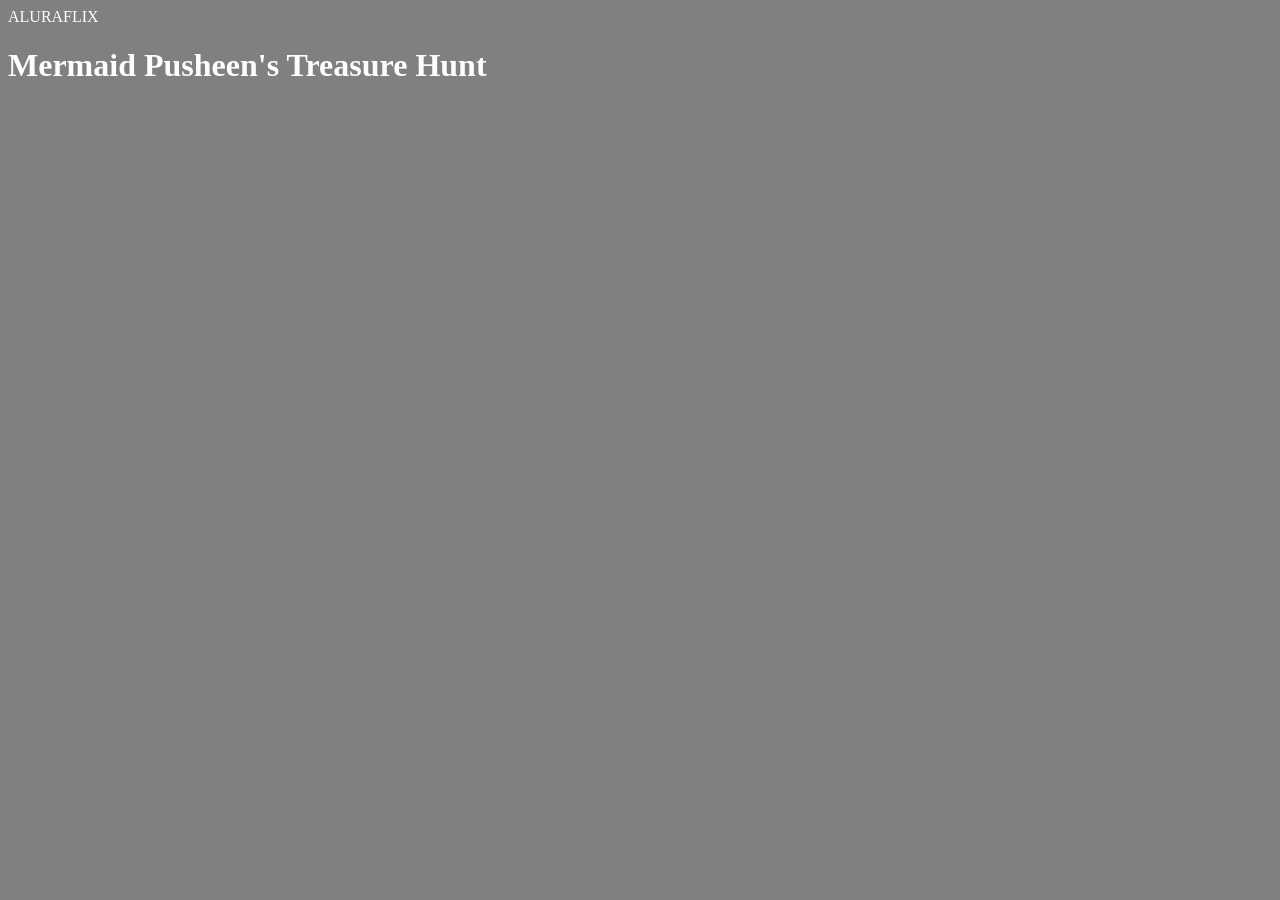
==== ALURAFLIX/index.html @ 3b3c2e20 "Add files via upload" ====
<head>
    <link rel="stylesheet" href="styles.css">

</head>

<body>

<header>ALURAFLIX</header>

<h1>Mermaid Pusheen's Treasure Hunt</h1>

<iframe width="560" height="315" src="https://www.youtube.com/embed/kmChzsv7_PI?si=Z7qqtD0lIOIbA9ZB" title="YouTube video player" frameborder="0" allow="accelerometer; autoplay; clipboard-write; encrypted-media; gyroscope; picture-in-picture; web-share" referrerpolicy="strict-origin-when-cross-origin" allowfullscreen></iframe>


<body>
---- ALURAFLIX/styles.css ----
body {

    color:rgb(253, 253, 253);
    background-color:gray

}
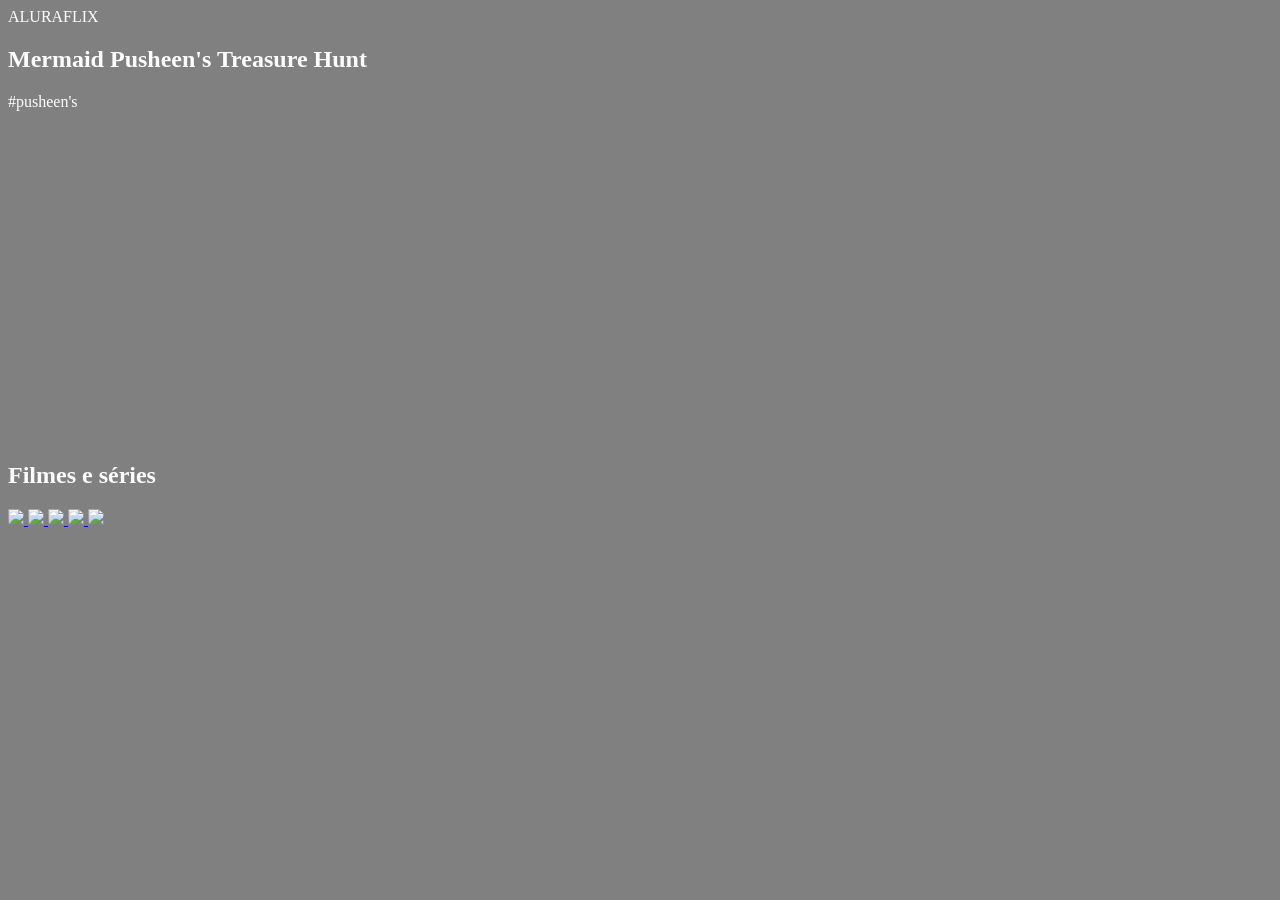
==== commit 12d37323: "Add files via upload" ====
--- a/ALURAFLIX/index.html
+++ b/ALURAFLIX/index.html
@@ -1,16 +1,67 @@
+<html lang="pt-br">
+ 
 <head>
-    <link rel="stylesheet" href="styles.css">
-
+    <link rel="stylesheet" href="styles.css" />
+  <link rel="preconnect" href="https://fonts.googleapis.com" />
+<link rel="preconnect" href="https://fonts.gstatic.com" crossorigin>
+<link href="https://fonts.googleapis.com/css2?family=Montserrat+Alternates:ital,wght@0,100;0,200;0,300;0,400;0,500;0,600;0,700;0,800;0,900;1,100;1,200;1,300;1,400;1,500;1,600;1,700;1,800;1,900&display=swap" rel="stylesheet">
+ 
+<title>ALURAFLIX</title>
+ 
 </head>
-
+ 
 <body>
-
-<header>ALURAFLIX</header>
-
-<h1>Mermaid Pusheen's Treasure Hunt</h1>
-
-<iframe width="560" height="315" src="https://www.youtube.com/embed/kmChzsv7_PI?si=Z7qqtD0lIOIbA9ZB" title="YouTube video player" frameborder="0" allow="accelerometer; autoplay; clipboard-write; encrypted-media; gyroscope; picture-in-picture; web-share" referrerpolicy="strict-origin-when-cross-origin" allowfullscreen></iframe>
-
-
-<body>
-
+    <header>ALURAFLIX</header>
+ 
+    <section>
+        <div class="chamada-texto">
+            <h1>Mermaid Pusheen's Treasure Hunt</h1>
+            <p>#pusheen's</p>
+            </div>
+ 
+            <div>
+                <iframe
+                width="560"
+                height="315"
+                src="https://www.youtube.com/embed/kmChzsv7_PI?si=D8WHkKs_lGMycGoU"
+                title="YouTube video player"
+                frameborder="0"
+                allow="accelerometer; autoplay; clipboard-write; encrypted-media; gyroscope; picture-in-picture; web-share"
+                referrerpolicy="strict-origin-when-cross-origin"
+                allowfullscreen>
+            </iframe>
+         </div>
+      </section>
+ 
+ 
+ 
+      <section class="categoria">
+        <h2>Filmes e séries</h2>
+       
+        <div class="categoria-videos">
+           
+            <a href="https://www.youtube.com/watch?v=_6cOAcMrcQo">
+                <img src="https://img.youtube.com/vi/_6cOAcMrcQo/maxresdefault.jpg" />
+            </a>
+            <a href="https://www.youtube.com/watch?v=Qo7FsrWw66Y">
+                <img src="https://img.youtube.com/vi/Qo7FsrWw66Y/maxresdefault.jpg" />
+            </a>
+            <a href="https://www.youtube.com/watch?v=tL7-5KwiDM4">
+                <img src="https://img.youtube.com/vi/tL7-5KwiDM4/maxresdefault.jpg" />
+            </a>
+            <a href="https://www.youtube.com/watch?v=3iUC_yNRjuE">
+                <img src="https://img.youtube.com/vi/3iUC_yNRjuE/maxresdefault.jpg" />
+            </a>
+            <a href="https://www.youtube.com/watch?v=SJI8YNvLwbw">
+                <img src="https://img.youtube.com/vi/SJI8YNvLwbw/maxresdefault.jpg" />
+            </a>
+       
+        </div>
+    </section>
+ 
+ 
+ 
+   </body>
+</html>
+   
+       
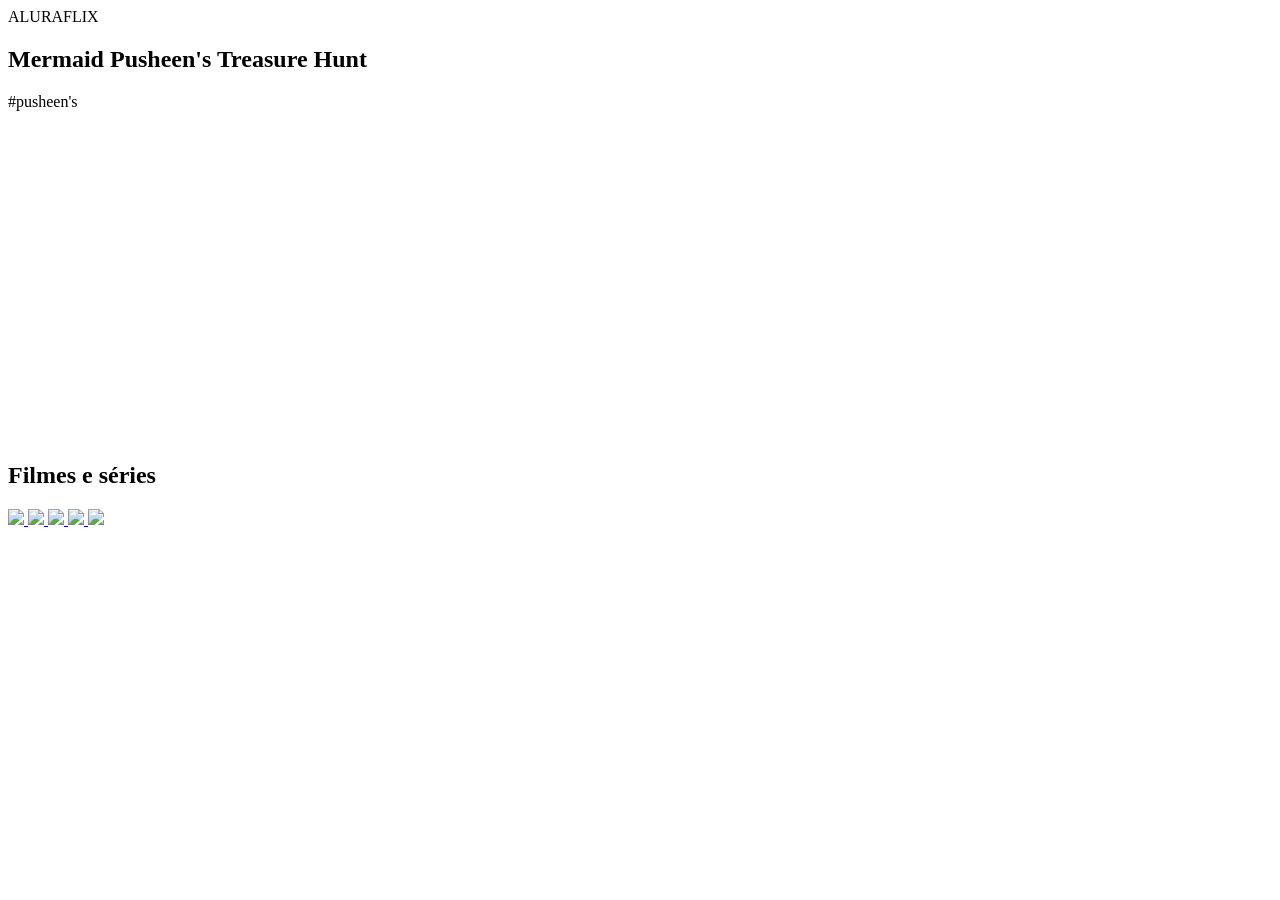
==== commit 72ab5f00: "Update index.html" ====
--- a/ALURAFLIX/index.html
+++ b/ALURAFLIX/index.html
@@ -1,10 +1,9 @@
 <html lang="pt-br">
  
 <head>
-    <link rel="stylesheet" href="styles.css" />
-  <link rel="preconnect" href="https://fonts.googleapis.com" />
+    <link rel="preconnect" href="https://fonts.googleapis.com">
 <link rel="preconnect" href="https://fonts.gstatic.com" crossorigin>
-<link href="https://fonts.googleapis.com/css2?family=Montserrat+Alternates:ital,wght@0,100;0,200;0,300;0,400;0,500;0,600;0,700;0,800;0,900;1,100;1,200;1,300;1,400;1,500;1,600;1,700;1,800;1,900&display=swap" rel="stylesheet">
+<link href="https://fonts.googleapis.com/css2?family=Nerko+One&display=swap" rel="stylesheet">
  
 <title>ALURAFLIX</title>
  
@@ -64,4 +63,4 @@
    </body>
 </html>
    
-       +       
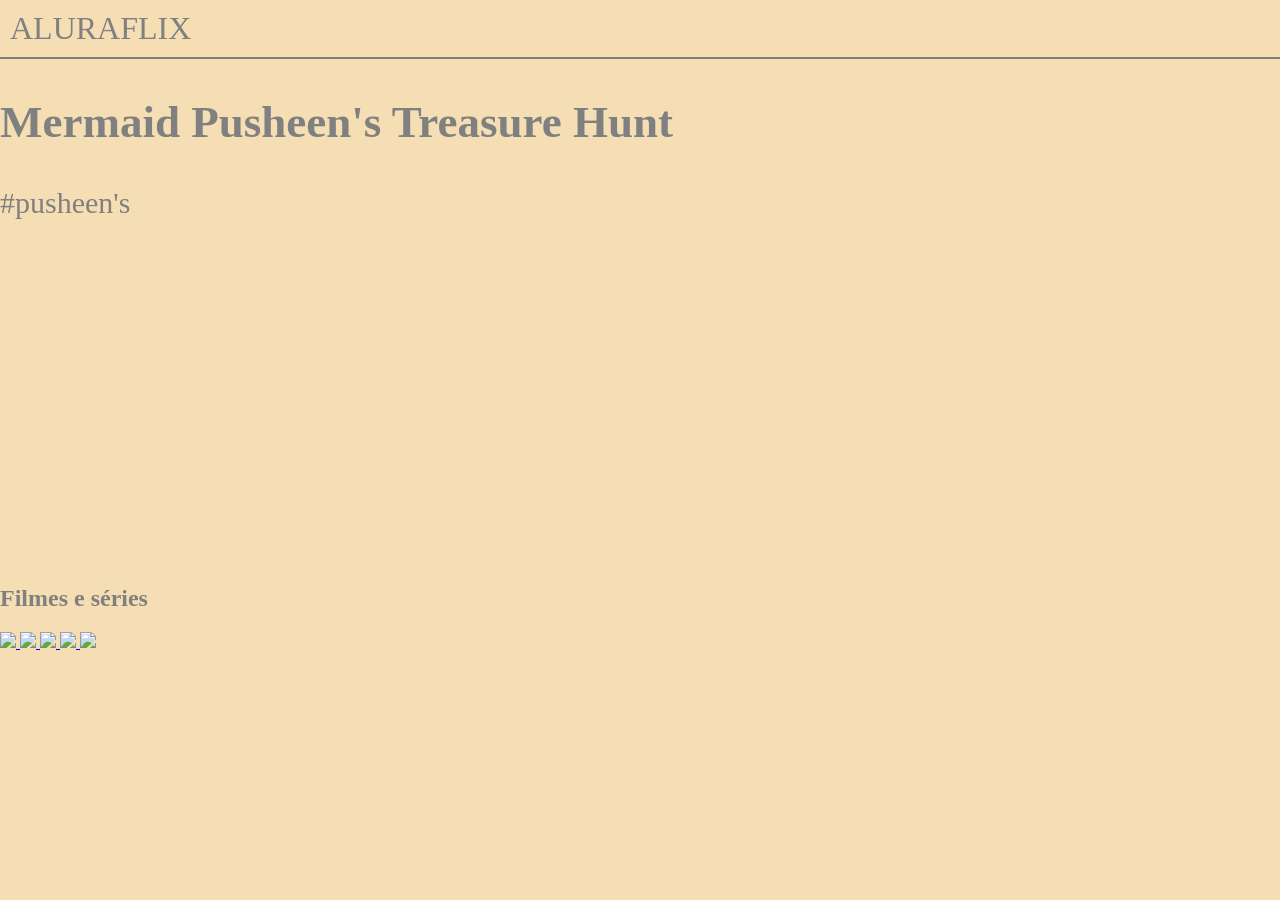
==== commit 17006277: "Update index.html" ====
--- a/ALURAFLIX/index.html
+++ b/ALURAFLIX/index.html
@@ -1,9 +1,10 @@
 <html lang="pt-br">
  
 <head>
-    <link rel="preconnect" href="https://fonts.googleapis.com">
+    <link rel="stylesheet" href="styles.css" />
+  <link rel="preconnect" href="https://fonts.googleapis.com" />
 <link rel="preconnect" href="https://fonts.gstatic.com" crossorigin>
-<link href="https://fonts.googleapis.com/css2?family=Nerko+One&display=swap" rel="stylesheet">
+<link href="https://fonts.googleapis.com/css2?family=Montserrat+Alternates:ital,wght@0,100;0,200;0,300;0,400;0,500;0,600;0,700;0,800;0,900;1,100;1,200;1,300;1,400;1,500;1,600;1,700;1,800;1,900&display=swap" rel="stylesheet">
  
 <title>ALURAFLIX</title>
  
@@ -64,3 +65,4 @@
 </html>
    
        
+ 
--- a/ALURAFLIX/styles.css
+++ b/ALURAFLIX/styles.css
@@ -0,0 +1,56 @@
+body {
+    background:wheat;
+    color:gray;
+    margin: 0px;
+    font-family: "playfair display", serif;
+    margin-bottom: 50px;
+    }
+
+    header {
+        border-bottom: solid 2px;
+        padding: 10px;
+        font-size: 32px;
+        color:gray;
+    }
+
+    .texto-maior {
+        padding: 20px;
+        background:blueviolet;
+        display: flex;
+        justify-content: center;
+    }
+
+    .video {
+        margin-left: 5%;
+    }
+
+    h1 {
+        font-size: 45px;
+    }
+
+    p {
+        font-size: 30px;
+    }
+
+    .music {
+        display: flex;
+        overflow-x: auto;
+        gap: 20px;
+    }
+
+    .music-maior {
+        padding-left: 20px;
+        padding-right: 20px;
+    }
+
+    .music img {
+        opacity: 0.50;
+        height: 250px
+    }
+
+    .music img:hover {
+        opacity: 1.0;
+        height: 250px;
+        border: 2px solid gray;
+    }
+    
